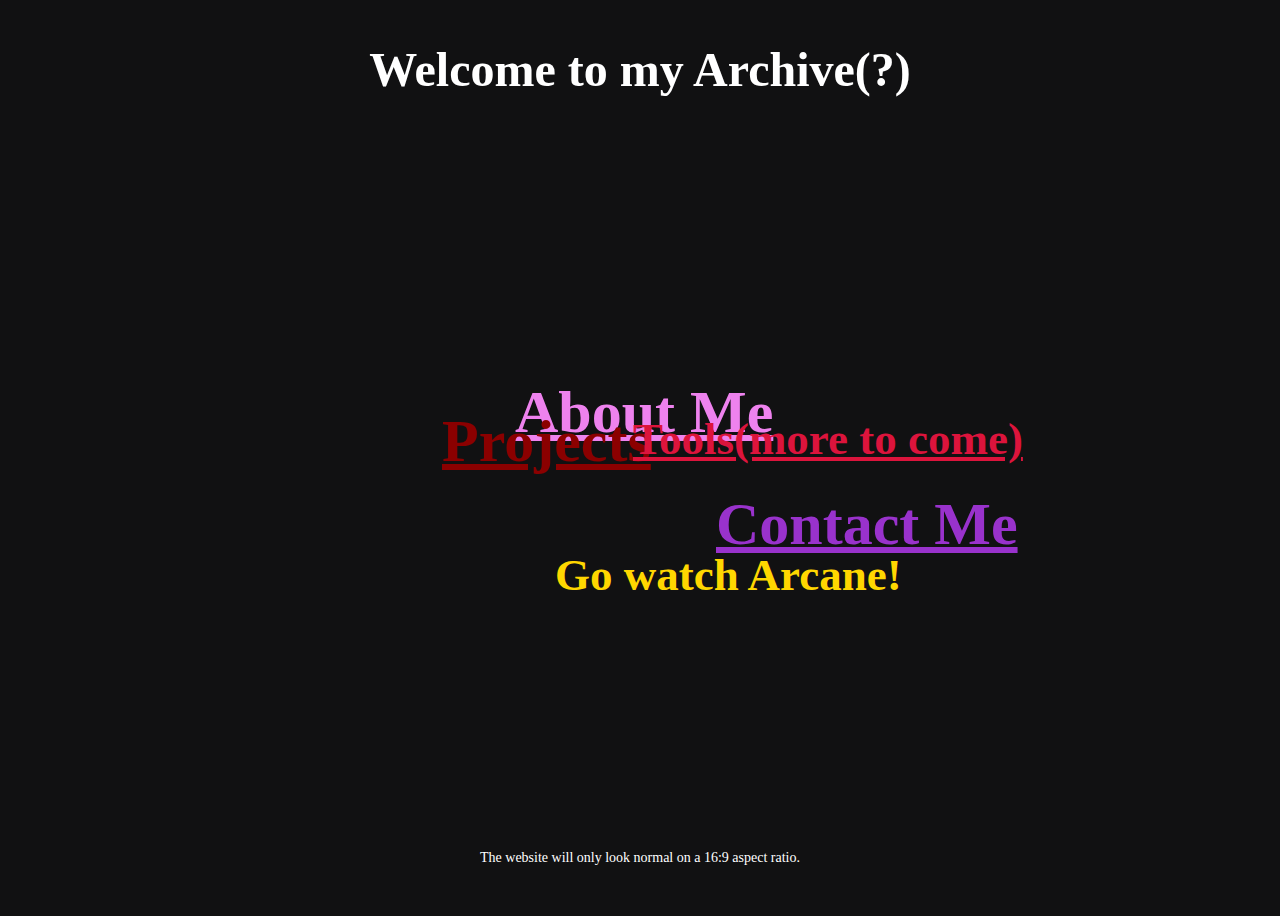
==== index.html @ 7b71ed45 "initial commit" ====
<!DOCTYPE html>
<html lang="en">
<head>
    <meta charset="UTF-8">
    <meta name="viewport" content="width=device-width, initial-scale=1.0">
    <title>Home</title>
    <link rel="stylesheet" href="styles.css">
</head>
    <div class="stationary-text">
        <h1>Welcome to my Archive(?)</h1>    
    </div>
    <div class="bouncing-element">
        <a> <h2>Go watch Arcane!</h2> </a>
    </div>
    <div class="bouncing-element">
        <a href="contact.html"><h1>Contact Me</h1></a>
    </div>
    <div class="bouncing-element">
        <a href="about.html"><h1>About Me</h1></a>
    </div>
    <div class="bouncing-element">
        <a href="projects.html"><h1>Projects</h1></a>
    </div>
    <div class="bouncing-element">
        <a href="tools.html"><h2>Tools(more to come)</h2></a>
    </div>
    <div class="disclaimer">
        <p>The website will only look normal on a 16:9 aspect ratio.</p>
    </div>
    <script>
        window.onload = function() {
            alert('EPILEPSY WARNING!!!\n\nThe home page is designed turn into fast moving objects and flashing lights.\n\nPlease do not proceed if you are sensitive to these.');
        };
    </script>
    <script src="script.js"></script>
</body>
</html>
---- styles.css ----
body {
    background-color: #111112;
    overflow: hidden; /* Prevent scrollbars */
    margin: 10;
    padding: 0;
    height: 100vh;
    display: flex;
    justify-content: center;
    align-items: center;
    font-family: 'Times New Roman', Times, serif, sans-serif;
}
.disclaimer {
    position: absolute;
    bottom: 20px;
    width: 100%;
    text-align: center;
    font-size: 14px;
    color: white;
}
.stationary-text {
    position: fixed;
    top: 10px; /* Adjust as needed */
    left: 50%;
    transform: translateX(-50%);
    color: white; /* Adjust color as needed */
    font-size: 24px; /* Adjust font size as needed */
}
.bouncing-element {
    position: absolute;
    width: auto; /* Adjust size as needed */
    height: auto; /* Adjust size as needed */
    font-size: 30px;
}

h1, p {
    position: relative;
}
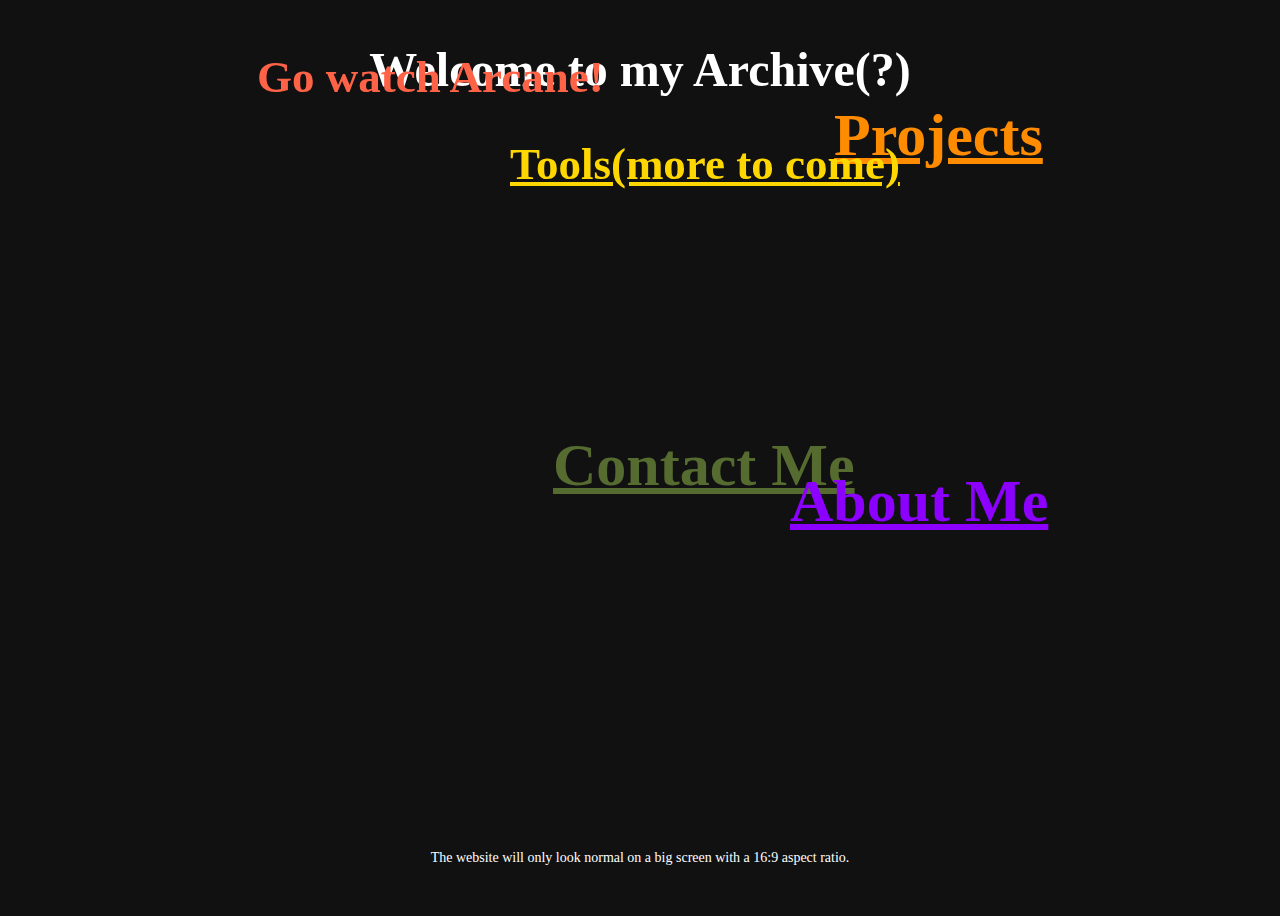
==== commit afe3f3dc: "Update index.html" ====
--- a/index.html
+++ b/index.html
@@ -25,7 +25,7 @@
         <a href="tools.html"><h2>Tools(more to come)</h2></a>
     </div>
     <div class="disclaimer">
-        <p>The website will only look normal on a 16:9 aspect ratio.</p>
+        <p>The website will only look normal on a big screen with a 16:9 aspect ratio.</p>
     </div>
     <script>
         window.onload = function() {
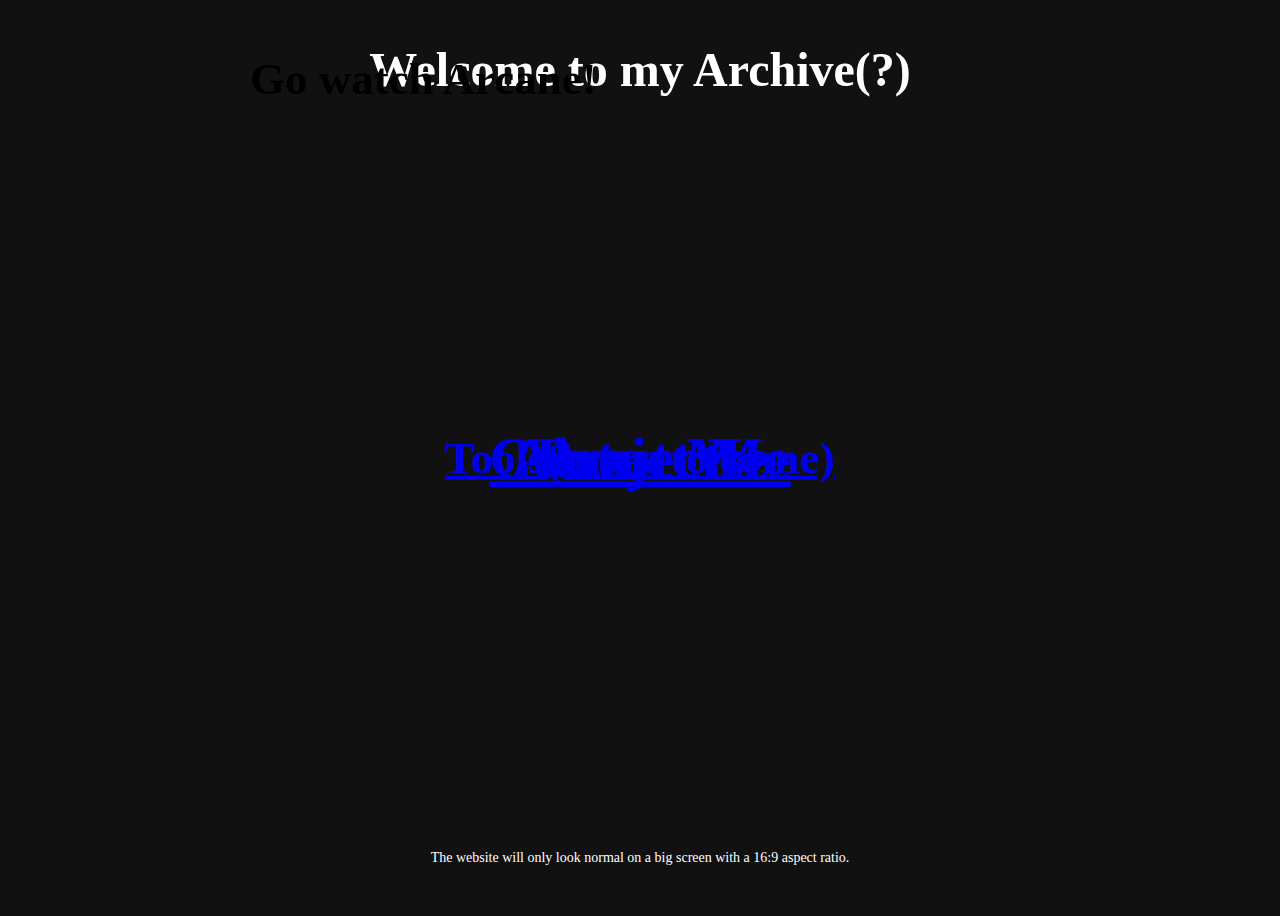
==== commit 44e70800: "Update index.html" ====
--- a/index.html
+++ b/index.html
@@ -10,7 +10,7 @@
         <h1>Welcome to my Archive(?)</h1>    
     </div>
     <div class="bouncing-element">
-        <a> <h2>Go watch Arcane!</h2> </a>
+        <h2>Go watch Arcane!</h2>
     </div>
     <div class="bouncing-element">
         <a href="contact.html"><h1>Contact Me</h1></a>
@@ -34,4 +34,4 @@
     </script>
     <script src="script.js"></script>
 </body>
-</html>+</html>
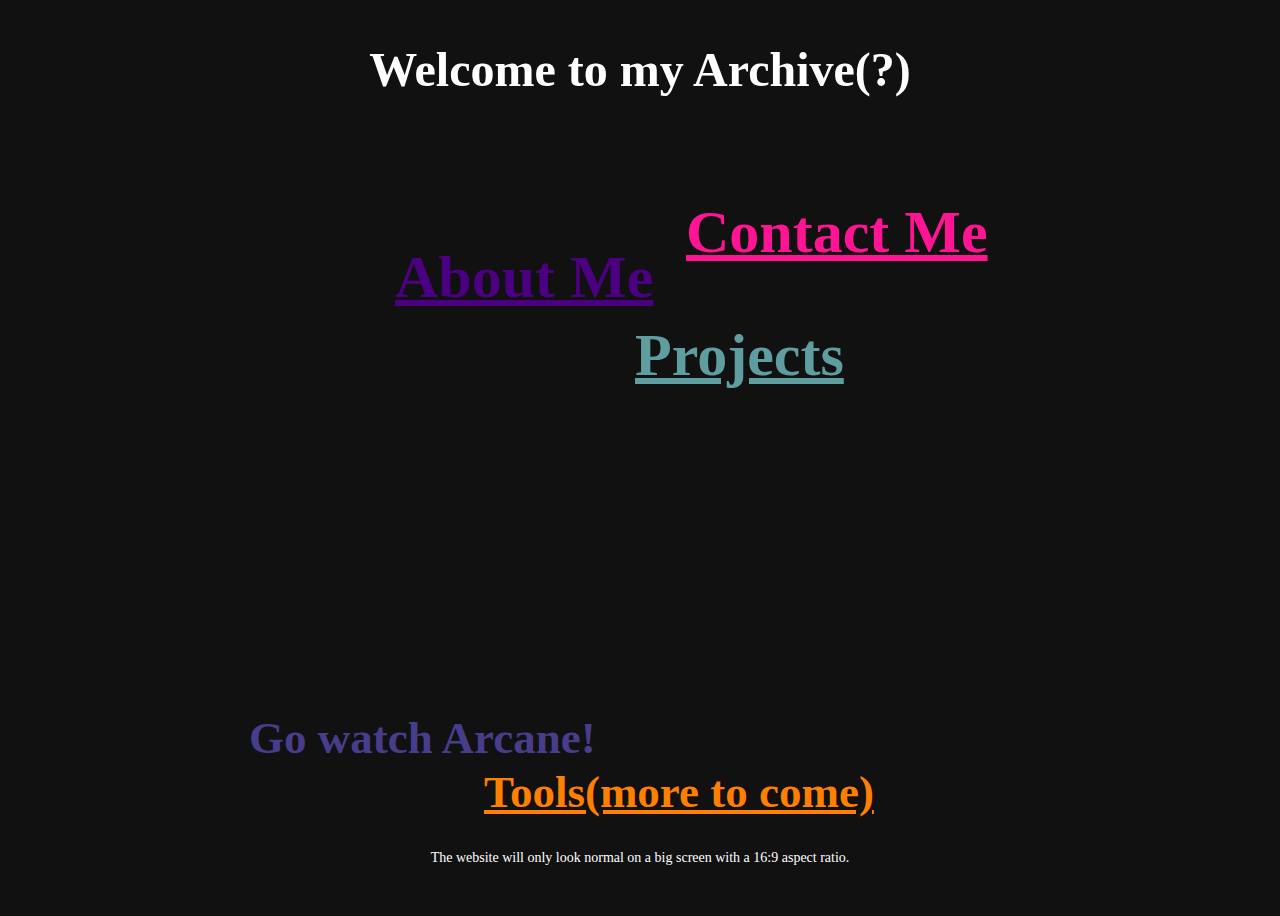
==== commit 03eed572: "Update index.html" ====
--- a/index.html
+++ b/index.html
@@ -10,7 +10,7 @@
         <h1>Welcome to my Archive(?)</h1>    
     </div>
     <div class="bouncing-element">
-        <h2>Go watch Arcane!</h2>
+        <a><h2>Go watch Arcane!</h2></a>
     </div>
     <div class="bouncing-element">
         <a href="contact.html"><h1>Contact Me</h1></a>
